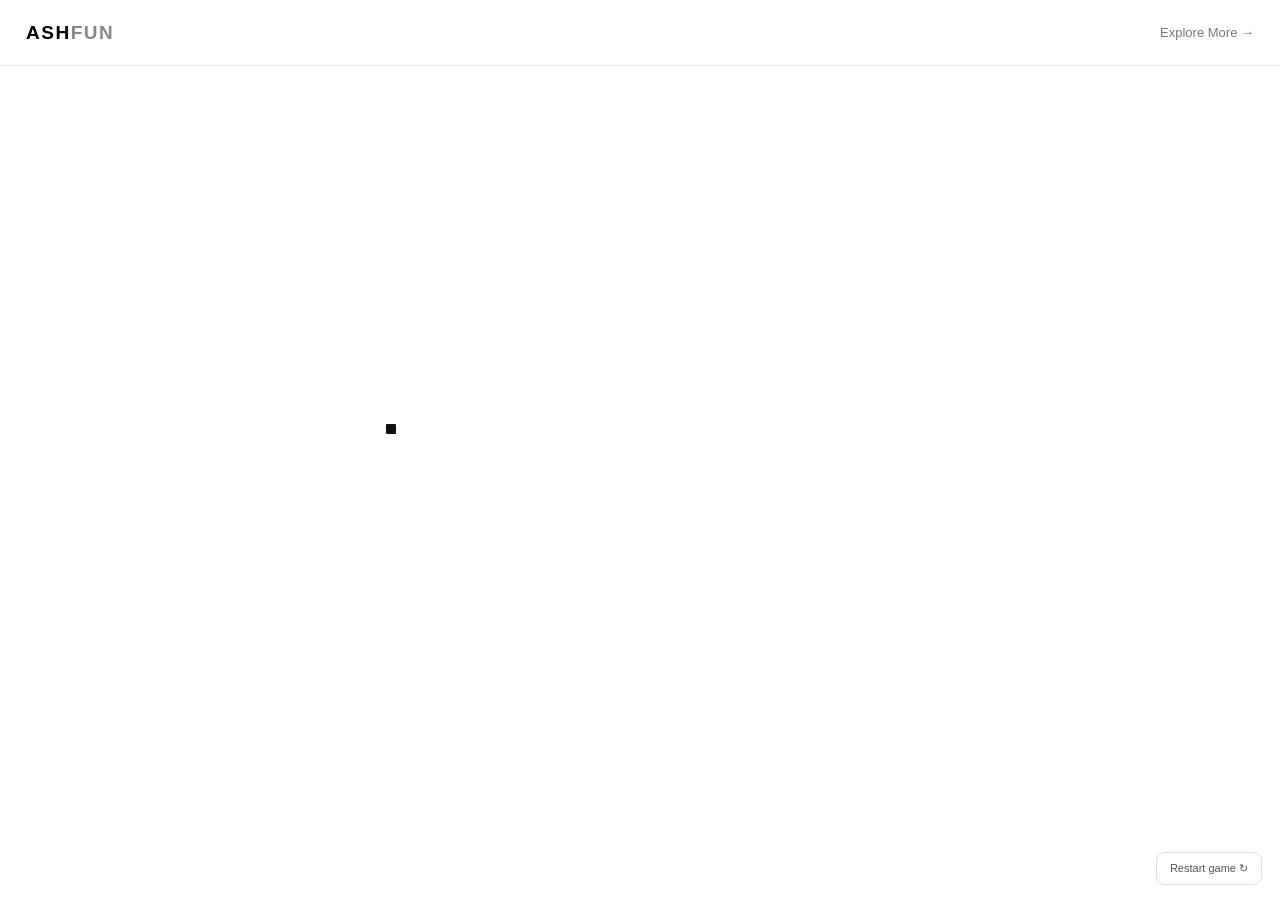
==== block-catcher.html @ a182ead7 "Initial ASHFUN website upload" ====
<!DOCTYPE html>
<html lang="en">
<head>
  <meta charset="UTF-8">
  <meta name="viewport" content="width=device-width, initial-scale=1.0">
  <meta name="description" content="An endless, increasingly chaotic block-catching game.">
  <title>Catch Me If You Can — ASHFUN</title>

  <style>
    * {
      box-sizing: border-box;
    }

    body {
      margin: 0;
      min-height: 100vh;
      background: #fff;
      font-family: Arial, Helvetica, sans-serif;
      overflow: hidden;
      user-select: none;
      -webkit-user-select: none;
    }

    a {
      color: inherit;
      text-decoration: none;
    }

    .topbar {
      height: 66px;
      padding: 0 26px;
      display: flex;
      justify-content: space-between;
      align-items: center;
      border-bottom: 1px solid #e7e7e7;
      position: relative;
      z-index: 10;
      background: #fff;
    }

    .brand {
      font-size: 19px;
      font-weight: 900;
      letter-spacing: 1.5px;
    }

    .brand span {
      color: #888;
    }

    .back-link {
      color: #777;
      font-size: 13px;
    }

    .arena {
      position: relative;
      width: calc(100% - 30px);
      height: calc(100dvh - 90px);
      min-height: 250px;
      margin: 12px auto;
      overflow: hidden;
      background: #fff;
      touch-action: none;
    }

    .block {
      position: absolute;
      padding: 0;
      border: 0;
      transform: translate(-50%, -50%);
      cursor: pointer;
      touch-action: none;
      -webkit-tap-highlight-color: transparent;
      outline: none;
    }

    .restart-button {
      position: fixed;
      right: 18px;
      bottom: 15px;
      z-index: 10;
      padding: 9px 13px;
      border: 1px solid #ddd;
      border-radius: 8px;
      background: #fff;
      color: #555;
      font-size: 11px;
      cursor: pointer;
    }

    .restart-button:hover {
      border-color: #999;
      color: #111;
    }

    @media (max-width: 600px) {
      .topbar {
        height: 58px;
        padding: 0 16px;
      }

      .arena {
        width: calc(100% - 20px);
        height: calc(100dvh - 75px);
        margin: 8px auto;
      }

      .restart-button {
        right: 10px;
        bottom: 9px;
      }
    }
  </style>
</head>

<body>

  <header class="topbar">
    <a class="brand" href="index.html">ASH<span>FUN</span></a>
    <a class="back-link" href="index.html">Explore More →</a>
  </header>

  <main class="arena" id="arena"></main>

  <button class="restart-button" id="restart-button" type="button">
    Restart game ↻
  </button>

  <script>
    "use strict";

    const arena = document.getElementById("arena");
    const restartButton = document.getElementById("restart-button");

    let blocks = [];
    let catches = 0;
    let animationId = null;
    let lastTime = 0;

    // Tracks which blocks are currently being pressed on mobile.
    const pressedPointers = new Map();

    const BLOCK_SIZE = 10;

    const colors = [
      "#ff4d4d",
      "#3273ff",
      "#ffbd2e",
      "#a855f7",
      "#16a085",
      "#ff7a30",
      "#ec4899",
      "#222222",
      "#00a6a6",
      "#8b5cf6"
    ];

    function random(min, max) {
      return Math.random() * (max - min) + min;
    }

    function getDifficulty() {
      if (catches >= 50) return 5;
      if (catches >= 30) return 4;
      if (catches >= 20) return 3;
      if (catches >= 10) return 2;
      return 1;
    }

    function getSpeed() {
      const difficulty = getDifficulty();

      if (difficulty === 1) return 2.2 + catches * 0.04;
      if (difficulty === 2) return 4.5 + catches * 0.045;
      if (difficulty === 3) return 5.5 + catches * 0.05;
      if (difficulty === 4) return 6.5 + catches * 0.055;

      return 8 + catches * 0.06;
    }

    function getBlockStyle() {
      return {
        size: BLOCK_SIZE,
        color: catches < 10
          ? "#111111"
          : colors[Math.floor(Math.random() * colors.length)]
      };
    }

    function getBounds(size) {
      return {
        minX: size / 2,
        maxX: Math.max(size / 2, arena.clientWidth - size / 2),
        minY: size / 2,
        maxY: Math.max(size / 2, arena.clientHeight - size / 2)
      };
    }

    function chooseDirection(block) {
      const angle = random(0, Math.PI * 2);
      const speed = getSpeed();

      block.vx = Math.cos(angle) * speed;
      block.vy = Math.sin(angle) * speed;
    }

    function placeBlock(block) {
      const bounds = getBounds(block.size);

      block.x = random(bounds.minX, bounds.maxX);
      block.y = random(bounds.minY, bounds.maxY);

      chooseDirection(block);

      block.element.style.left = `${block.x}px`;
      block.element.style.top = `${block.y}px`;

      const now = performance.now();

      block.nextDirectionChange = now + random(300, 1100);
      block.nextJump = now + random(700, 1800);
    }

    function createBlock() {
      const style = getBlockStyle();

      const element = document.createElement("button");

      element.type = "button";
      element.className = "block";
      element.setAttribute("aria-label", "Catch moving block");

      element.style.width = `${BLOCK_SIZE}px`;
      element.style.height = `${BLOCK_SIZE}px`;
      element.style.backgroundColor = style.color;

      element.style.borderRadius =
        catches >= 20 && Math.random() > 0.65 ? "5px" : "1px";

      element.style.zIndex = String(blocks.length + 1);

      const block = {
        element,
        x: 0,
        y: 0,
        vx: 0,
        vy: 0,
        size: BLOCK_SIZE,
        caught: false,
        paused: false,
        nextDirectionChange: 0,
        nextJump: 0
      };

      blocks.push(block);
      arena.appendChild(element);

      placeBlock(block);

      // DESKTOP: pause and catch when the mouse enters.
      element.addEventListener("pointerenter", event => {
        if (event.pointerType !== "mouse") return;

        block.paused = true;

        if (!block.caught) {
          catchBlock(block);
        }
      });

      // DESKTOP: resume when the mouse leaves.
      element.addEventListener("pointerleave", event => {
        if (event.pointerType !== "mouse") return;

        block.paused = false;
      });

      return block;
    }

    // MOBILE: freeze the touched block and create the next block.
    arena.addEventListener("pointerdown", event => {
      if (event.pointerType === "mouse") return;

      const target = event.target;

      if (!(target instanceof Element)) return;

      const element = target.closest(".block");

      if (!element || !arena.contains(element)) return;

      const block = blocks.find(item => item.element === element);

      if (!block || block.caught) return;

      // Freeze this block while the finger is pressed.
      block.paused = true;

      // Remember which block belongs to this finger.
      pressedPointers.set(event.pointerId, block);

      // Keep receiving pointer events even if the finger moves.
      try {
        element.setPointerCapture(event.pointerId);
      } catch (error) {
        // Window-level pointer listeners remain as a fallback.
      }

      // Catch the block and create the next one.
      catchBlock(block);
    });

    // MOBILE: resume the touched block when the finger is lifted.
    function releasePointer(event) {
      const block = pressedPointers.get(event.pointerId);

      if (!block) return;

      block.paused = false;
      pressedPointers.delete(event.pointerId);
    }

    window.addEventListener("pointerup", releasePointer, true);
    window.addEventListener("pointercancel", releasePointer, true);

    function catchBlock(block) {
      if (block.caught) return;

      block.caught = true;
      catches++;

      // Immediately create the next moving block.
      createBlock();
    }

    function changeDirection(block, jump = false) {
      chooseDirection(block);

      if (jump) {
        const bounds = getBounds(block.size);

        block.x = random(bounds.minX, bounds.maxX);
        block.y = random(bounds.minY, bounds.maxY);
      }
    }

    function updateBlock(block, timestamp, delta) {

      // Both desktop and mobile use the same pause property.
      if (block.paused) return;

      const difficulty = getDifficulty();
      const bounds = getBounds(block.size);

      const currentSpeed = Math.hypot(block.vx, block.vy);
      const targetSpeed = getSpeed();

      if (currentSpeed > 0) {
        block.vx = (block.vx / currentSpeed) * targetSpeed;
        block.vy = (block.vy / currentSpeed) * targetSpeed;
      }

      block.x += block.vx * delta;
      block.y += block.vy * delta;

      if (block.x <= bounds.minX || block.x >= bounds.maxX) {
        block.vx *= -1;
        block.x = Math.max(
          bounds.minX,
          Math.min(bounds.maxX, block.x)
        );
      }

      if (block.y <= bounds.minY || block.y >= bounds.maxY) {
        block.vy *= -1;
        block.y = Math.max(
          bounds.minY,
          Math.min(bounds.maxY, block.y)
        );
      }

      // Direction changes from 30 catches.
      if (catches >= 30 && timestamp >= block.nextDirectionChange) {
        changeDirection(block);

        block.nextDirectionChange = timestamp +
          random(
            difficulty >= 5 ? 150 : 300,
            difficulty >= 5 ? 500 : 1000
          );
      }

      // Random jumps from 50 catches.
      if (catches >= 50 && timestamp >= block.nextJump) {
        if (Math.random() < 0.75) {
          changeDirection(block, true);
        }

        block.nextJump = timestamp + random(250, 900);
      }

      // Extra chaos after 50 catches.
      if (catches >= 50) {
        if (Math.random() < 0.008) {
          changeDirection(block);
        }

        if (Math.random() < 0.002) {
          changeDirection(block, true);
        }
      }

      block.element.style.left = `${block.x}px`;
      block.element.style.top = `${block.y}px`;
    }

    function animate(timestamp) {
      if (!lastTime) lastTime = timestamp;

      const delta = Math.min(
        (timestamp - lastTime) / 16.67,
        2
      );

      lastTime = timestamp;

      blocks.forEach(block => {
        updateBlock(block, timestamp, delta);
      });

      animationId = requestAnimationFrame(animate);
    }

    function startGame() {
      if (animationId !== null) {
        cancelAnimationFrame(animationId);
      }

      // Clear any old pointer tracking.
      pressedPointers.clear();

      blocks.forEach(block => {
        block.element.remove();
      });

      blocks = [];
      catches = 0;
      lastTime = 0;

      createBlock();

      animationId = requestAnimationFrame(animate);
    }

    restartButton.addEventListener("click", startGame);

    window.addEventListener("resize", () => {
      blocks.forEach(block => {
        const bounds = getBounds(block.size);

        block.x = Math.max(
          bounds.minX,
          Math.min(bounds.maxX, block.x)
        );

        block.y = Math.max(
          bounds.minY,
          Math.min(bounds.maxY, block.y)
        );

        block.element.style.left = `${block.x}px`;
        block.element.style.top = `${block.y}px`;
      });
    });

    startGame();
  </script>

</body>
</html>
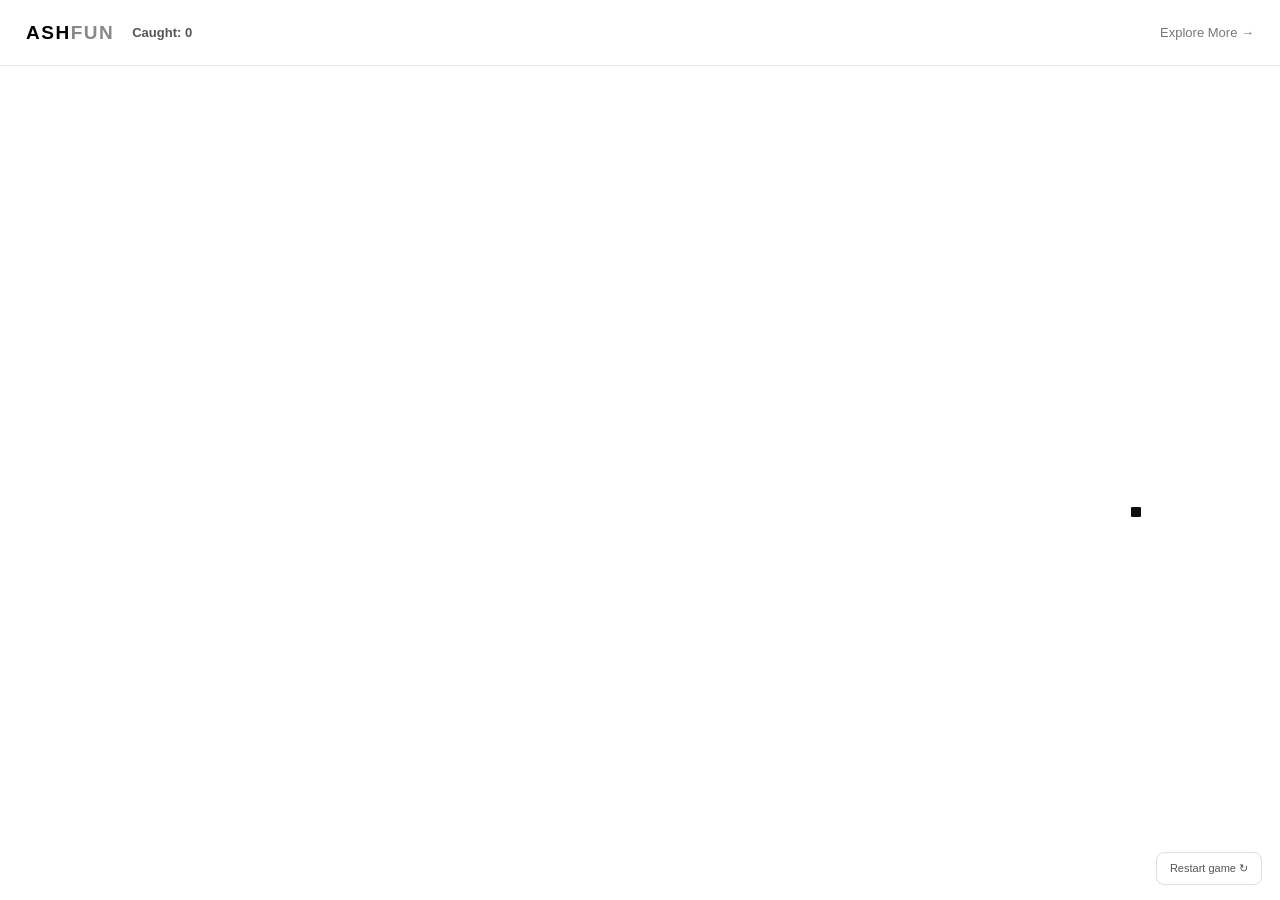
==== commit a891c92d: "Move catch counter beside ASHFUN" ====
--- a/block-catcher.html
+++ b/block-catcher.html
@@ -1,4 +1,3 @@
-
 <!DOCTYPE html>
 <html lang="en">
 <head>
@@ -47,6 +46,19 @@
 
     .brand span {
       color: #888;
+    }
+
+    .topbar-left {
+      display: flex;
+      align-items: center;
+      gap: 18px;
+    }
+
+    .score {
+      font-size: 13px;
+      font-weight: 700;
+      color: #555;
+      white-space: nowrap;
     }
 
     .back-link {
@@ -101,6 +113,18 @@
         padding: 0 16px;
       }
 
+      .topbar-left {
+        gap: 12px;
+      }
+
+      .score {
+        font-size: 12px;
+      }
+
+      .back-link {
+        font-size: 11px;
+      }
+
       .arena {
         width: calc(100% - 20px);
         height: calc(100dvh - 75px);
@@ -118,7 +142,11 @@
 <body>
 
   <header class="topbar">
-    <a class="brand" href="index.html">ASH<span>FUN</span></a>
+    <div class="topbar-left">
+      <a class="brand" href="index.html">ASH<span>FUN</span></a>
+      <div class="score" id="score">Caught: 0</div>
+    </div>
+
     <a class="back-link" href="index.html">Explore More →</a>
   </header>
 
@@ -133,13 +161,13 @@
 
     const arena = document.getElementById("arena");
     const restartButton = document.getElementById("restart-button");
+    const scoreDisplay = document.getElementById("score");
 
     let blocks = [];
     let catches = 0;
     let animationId = null;
     let lastTime = 0;
 
-    // Tracks which blocks are currently being pressed on mobile.
     const pressedPointers = new Map();
 
     const BLOCK_SIZE = 10;
@@ -161,6 +189,10 @@
       return Math.random() * (max - min) + min;
     }
 
+    function updateScore() {
+      scoreDisplay.textContent = `Caught: ${catches}`;
+    }
+
     function getDifficulty() {
       if (catches >= 50) return 5;
       if (catches >= 30) return 4;
@@ -259,7 +291,6 @@
 
       placeBlock(block);
 
-      // DESKTOP: pause and catch when the mouse enters.
       element.addEventListener("pointerenter", event => {
         if (event.pointerType !== "mouse") return;
 
@@ -270,7 +301,6 @@
         }
       });
 
-      // DESKTOP: resume when the mouse leaves.
       element.addEventListener("pointerleave", event => {
         if (event.pointerType !== "mouse") return;
 
@@ -280,7 +310,6 @@
       return block;
     }
 
-    // MOBILE: freeze the touched block and create the next block.
     arena.addEventListener("pointerdown", event => {
       if (event.pointerType === "mouse") return;
 
@@ -296,24 +325,19 @@
 
       if (!block || block.caught) return;
 
-      // Freeze this block while the finger is pressed.
       block.paused = true;
 
-      // Remember which block belongs to this finger.
       pressedPointers.set(event.pointerId, block);
 
-      // Keep receiving pointer events even if the finger moves.
       try {
         element.setPointerCapture(event.pointerId);
       } catch (error) {
         // Window-level pointer listeners remain as a fallback.
       }
 
-      // Catch the block and create the next one.
       catchBlock(block);
     });
 
-    // MOBILE: resume the touched block when the finger is lifted.
     function releasePointer(event) {
       const block = pressedPointers.get(event.pointerId);
 
@@ -332,7 +356,8 @@
       block.caught = true;
       catches++;
 
-      // Immediately create the next moving block.
+      updateScore();
+
       createBlock();
     }
 
@@ -348,8 +373,6 @@
     }
 
     function updateBlock(block, timestamp, delta) {
-
-      // Both desktop and mobile use the same pause property.
       if (block.paused) return;
 
       const difficulty = getDifficulty();
@@ -382,7 +405,6 @@
         );
       }
 
-      // Direction changes from 30 catches.
       if (catches >= 30 && timestamp >= block.nextDirectionChange) {
         changeDirection(block);
 
@@ -393,7 +415,6 @@
           );
       }
 
-      // Random jumps from 50 catches.
       if (catches >= 50 && timestamp >= block.nextJump) {
         if (Math.random() < 0.75) {
           changeDirection(block, true);
@@ -402,7 +423,6 @@
         block.nextJump = timestamp + random(250, 900);
       }
 
-      // Extra chaos after 50 catches.
       if (catches >= 50) {
         if (Math.random() < 0.008) {
           changeDirection(block);
@@ -439,7 +459,6 @@
         cancelAnimationFrame(animationId);
       }
 
-      // Clear any old pointer tracking.
       pressedPointers.clear();
 
       blocks.forEach(block => {
@@ -449,6 +468,8 @@
       blocks = [];
       catches = 0;
       lastTime = 0;
+
+      updateScore();
 
       createBlock();
 
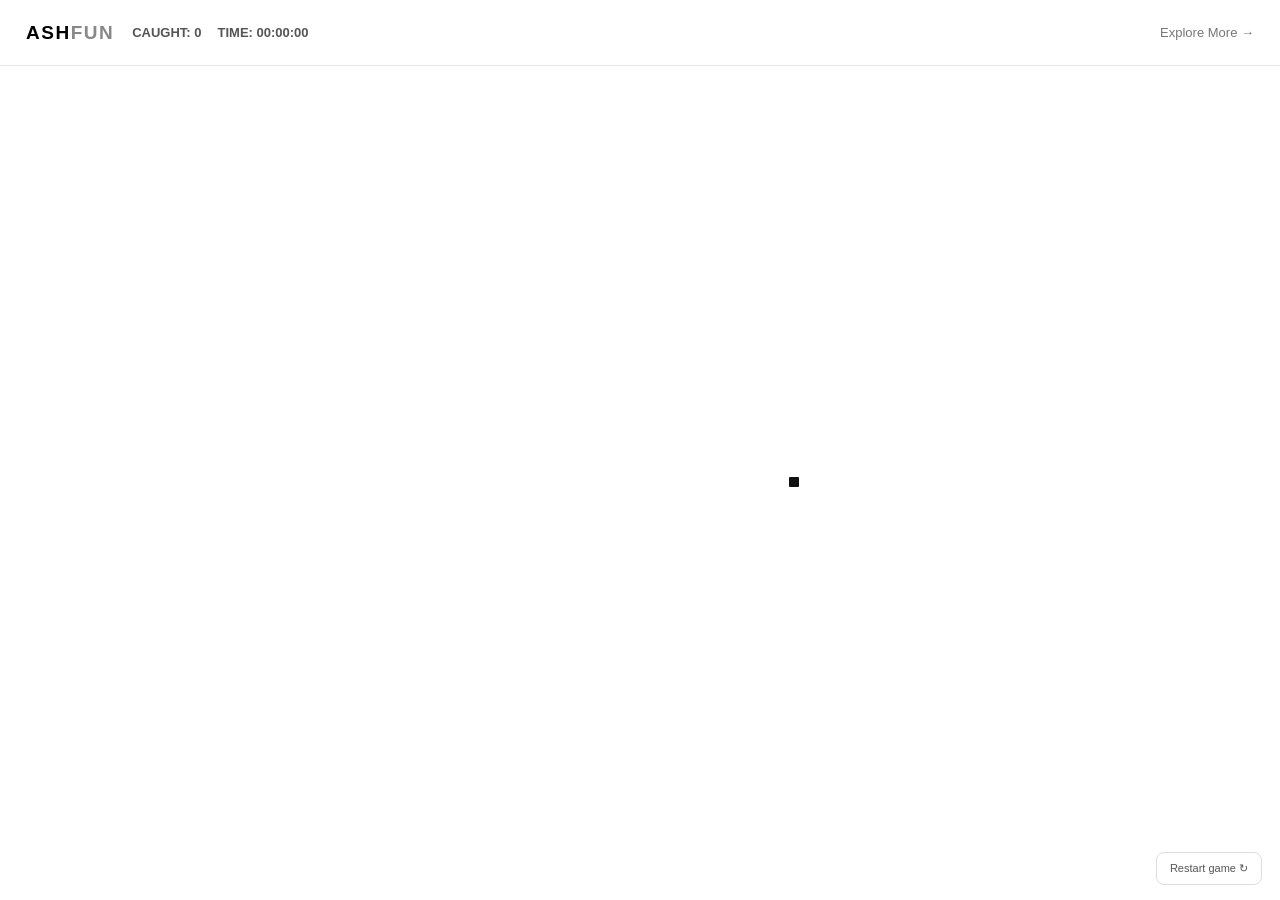
==== commit 708fad27: "Abbreviate catch score display" ====
--- a/block-catcher.html
+++ b/block-catcher.html
@@ -54,7 +54,14 @@
       gap: 18px;
     }
 
-    .score {
+    .game-stats {
+      display: flex;
+      align-items: center;
+      gap: 16px;
+    }
+
+    .score,
+    .timer {
       font-size: 13px;
       font-weight: 700;
       color: #555;
@@ -117,8 +124,13 @@
         gap: 12px;
       }
 
-      .score {
-        font-size: 12px;
+      .game-stats {
+        gap: 10px;
+      }
+
+      .score,
+      .timer {
+        font-size: 11px;
       }
 
       .back-link {
@@ -144,7 +156,11 @@
   <header class="topbar">
     <div class="topbar-left">
       <a class="brand" href="index.html">ASH<span>FUN</span></a>
-      <div class="score" id="score">Caught: 0</div>
+
+      <div class="game-stats">
+        <div class="score" id="score">CAUGHT: 0</div>
+        <div class="timer" id="timer">TIME: 00:00:00</div>
+      </div>
     </div>
 
     <a class="back-link" href="index.html">Explore More →</a>
@@ -162,11 +178,15 @@
     const arena = document.getElementById("arena");
     const restartButton = document.getElementById("restart-button");
     const scoreDisplay = document.getElementById("score");
+    const timerDisplay = document.getElementById("timer");
 
     let blocks = [];
     let catches = 0;
     let animationId = null;
     let lastTime = 0;
+
+    let gameStartTime = null;
+    let lastTimerUpdate = 0;
 
     const pressedPointers = new Map();
 
@@ -189,8 +209,52 @@
       return Math.random() * (max - min) + min;
     }
 
-    function updateScore() {
-      scoreDisplay.textContent = `Caught: ${catches}`;
+    function formatCaught(value) {
+      if (value >= 1000000) {
+        return (value / 1000000)
+          .toFixed(1)
+          .replace(/\.0$/, "") + "m";
+      }
+
+      if (value >= 1000) {
+        return (value / 1000)
+          .toFixed(1)
+          .replace(/\.0$/, "") + "k";
+      }
+
+      return String(value);
+    }
+
+    function formatElapsedTime(milliseconds) {
+      const totalSeconds = Math.floor(milliseconds / 1000);
+
+      const hours = Math.floor(totalSeconds / 3600);
+      const minutes = Math.floor((totalSeconds % 3600) / 60);
+      const seconds = totalSeconds % 60;
+
+      const pad = value => String(value).padStart(2, "0");
+
+      return `${pad(hours)}:${pad(minutes)}:${pad(seconds)}`;
+    }
+
+    function updateScore(timestamp = performance.now()) {
+      let elapsed = 0;
+
+      if (gameStartTime !== null) {
+        elapsed = timestamp - gameStartTime;
+      }
+
+      scoreDisplay.textContent = `CAUGHT: ${formatCaught(catches)}`;
+      timerDisplay.textContent = `TIME: ${formatElapsedTime(elapsed)}`;
+    }
+
+    function updateTimer(timestamp) {
+      if (gameStartTime === null) return;
+
+      if (timestamp - lastTimerUpdate >= 250) {
+        updateScore(timestamp);
+        lastTimerUpdate = timestamp;
+      }
     }
 
     function getDifficulty() {
@@ -356,6 +420,11 @@
       block.caught = true;
       catches++;
 
+      if (gameStartTime === null) {
+        gameStartTime = performance.now();
+        lastTimerUpdate = 0;
+      }
+
       updateScore();
 
       createBlock();
@@ -451,6 +520,8 @@
         updateBlock(block, timestamp, delta);
       });
 
+      updateTimer(timestamp);
+
       animationId = requestAnimationFrame(animate);
     }
 
@@ -468,6 +539,9 @@
       blocks = [];
       catches = 0;
       lastTime = 0;
+
+      gameStartTime = null;
+      lastTimerUpdate = 0;
 
       updateScore();
 
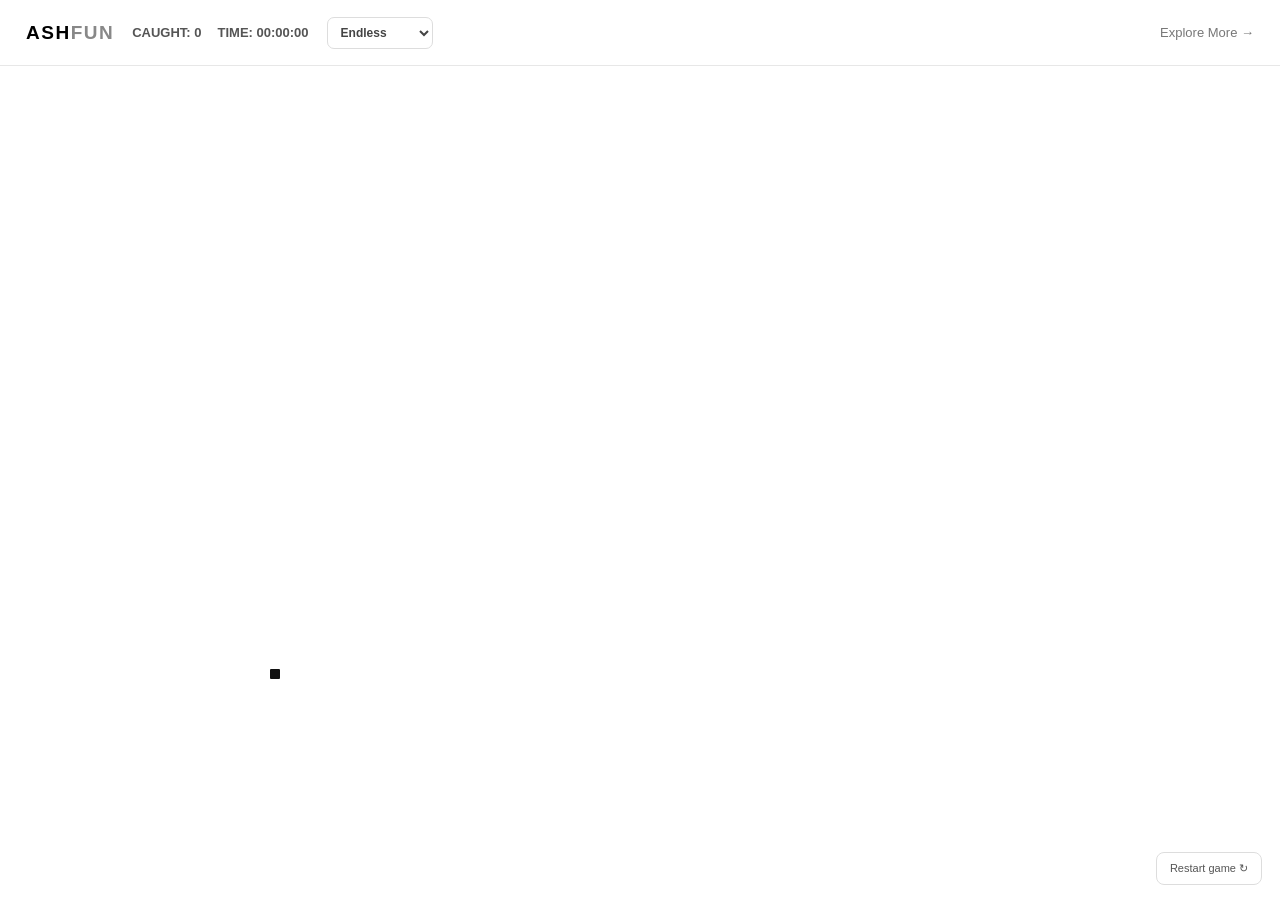
==== commit 13af4985: "Fix challenge score card and game link" ====
--- a/block-catcher.html
+++ b/block-catcher.html
@@ -7,9 +7,7 @@
   <title>Catch Me If You Can — ASHFUN</title>
 
   <style>
-    * {
-      box-sizing: border-box;
-    }
+    * { box-sizing: border-box; }
 
     body {
       margin: 0;
@@ -27,11 +25,12 @@
     }
 
     .topbar {
-      height: 66px;
+      min-height: 66px;
       padding: 0 26px;
       display: flex;
       justify-content: space-between;
       align-items: center;
+      gap: 12px;
       border-bottom: 1px solid #e7e7e7;
       position: relative;
       z-index: 10;
@@ -42,16 +41,16 @@
       font-size: 19px;
       font-weight: 900;
       letter-spacing: 1.5px;
-    }
-
-    .brand span {
-      color: #888;
-    }
+      white-space: nowrap;
+    }
+
+    .brand span { color: #888; }
 
     .topbar-left {
       display: flex;
       align-items: center;
       gap: 18px;
+      flex-wrap: wrap;
     }
 
     .game-stats {
@@ -60,17 +59,28 @@
       gap: 16px;
     }
 
-    .score,
-    .timer {
+    .score, .timer {
       font-size: 13px;
       font-weight: 700;
       color: #555;
       white-space: nowrap;
     }
 
+    .mode-select {
+      border: 1px solid #ddd;
+      border-radius: 7px;
+      padding: 7px 9px;
+      background: #fff;
+      color: #444;
+      font-size: 12px;
+      font-weight: 700;
+      cursor: pointer;
+    }
+
     .back-link {
       color: #777;
       font-size: 13px;
+      white-space: nowrap;
     }
 
     .arena {
@@ -114,28 +124,109 @@
       color: #111;
     }
 
+    .result-overlay {
+      position: fixed;
+      inset: 0;
+      z-index: 30;
+      display: none;
+      align-items: center;
+      justify-content: center;
+      padding: 18px;
+      background: rgba(255, 255, 255, 0.95);
+      overflow-y: auto;
+    }
+
+    .result-overlay.show { display: flex; }
+
+    .result-card {
+      width: 100%;
+      max-width: 420px;
+      padding: 22px;
+      border: 1px solid #e5e5e5;
+      border-radius: 16px;
+      background: #fff;
+      text-align: center;
+      box-shadow: 0 12px 40px rgba(0, 0, 0, 0.08);
+      margin: auto;
+    }
+
+    .result-title {
+      margin: 0 0 5px;
+      font-size: 23px;
+      font-weight: 900;
+      color: #20211e;
+    }
+
+    .result-duration {
+      margin: 0 0 17px;
+      color: #777;
+      font-size: 13px;
+    }
+
+    .challenge-preview {
+      display: block;
+      width: 100%;
+      height: auto;
+      border-radius: 9px;
+      border: 1px solid #eee;
+      margin-bottom: 16px;
+    }
+
+    .result-actions {
+      display: flex;
+      flex-direction: column;
+      gap: 10px;
+    }
+
+    .result-actions button {
+      padding: 12px 15px;
+      border: 1px solid #ddd;
+      border-radius: 9px;
+      background: #fff;
+      color: #333;
+      font-size: 13px;
+      font-weight: 700;
+      cursor: pointer;
+    }
+
+    .result-actions button:hover { border-color: #999; }
+
+    .result-actions .share-button {
+      border-color: #20211e;
+      background: #20211e;
+      color: #fff;
+    }
+
+    .result-actions .share-button:hover { background: #383a34; }
+
+    .share-status {
+      min-height: 18px;
+      margin-top: 12px;
+      color: #666;
+      font-size: 11px;
+      line-height: 1.5;
+    }
+
     @media (max-width: 600px) {
       .topbar {
-        height: 58px;
-        padding: 0 16px;
-      }
-
-      .topbar-left {
-        gap: 12px;
-      }
-
-      .game-stats {
-        gap: 10px;
-      }
-
-      .score,
-      .timer {
-        font-size: 11px;
-      }
-
-      .back-link {
-        font-size: 11px;
-      }
+        min-height: 58px;
+        padding: 8px 12px;
+        gap: 8px;
+      }
+
+      .topbar-left { gap: 9px; }
+      .brand { font-size: 16px; }
+      .game-stats { gap: 8px; }
+
+      .score, .timer { font-size: 10px; }
+
+      .mode-select {
+        padding: 6px 5px;
+        font-size: 10px;
+        max-width: 105px;
+      }
+
+      .back-link { font-size: 10px; }
 
       .arena {
         width: calc(100% - 20px);
@@ -147,6 +238,23 @@
         right: 10px;
         bottom: 9px;
       }
+
+      .result-card { padding: 17px; }
+    }
+
+    @media (max-width: 380px) {
+      .topbar { padding: 7px 9px; }
+      .topbar-left { gap: 7px; }
+      .game-stats { gap: 6px; }
+      .brand { font-size: 14px; }
+      .score, .timer { font-size: 9px; }
+
+      .mode-select {
+        max-width: 88px;
+        font-size: 9px;
+      }
+
+      .back-link { font-size: 9px; }
     }
   </style>
 </head>
@@ -161,6 +269,12 @@
         <div class="score" id="score">CAUGHT: 0</div>
         <div class="timer" id="timer">TIME: 00:00:00</div>
       </div>
+
+      <select class="mode-select" id="mode-select" aria-label="Choose game mode">
+        <option value="endless">Endless</option>
+        <option value="60">60 seconds</option>
+        <option value="90">90 seconds</option>
+      </select>
     </div>
 
     <a class="back-link" href="index.html">Explore More →</a>
@@ -171,6 +285,42 @@
   <button class="restart-button" id="restart-button" type="button">
     Restart game ↻
   </button>
+
+  <div class="result-overlay" id="result-overlay">
+    <div class="result-card">
+
+      <h2 class="result-title">Time's up!</h2>
+
+      <p class="result-duration" id="result-duration">
+        60-second challenge
+      </p>
+
+      <img
+        class="challenge-preview"
+        id="challenge-preview"
+        alt="Your ASHFUN challenge card"
+      >
+
+      <div class="result-actions">
+
+        <button class="share-button" id="share-button" type="button">
+          Challenge a Friend
+        </button>
+
+        <button id="download-button" type="button">
+          Download Score Card
+        </button>
+
+        <button id="play-again-button" type="button">
+          Play Again ↻
+        </button>
+
+      </div>
+
+      <div class="share-status" id="share-status"></div>
+
+    </div>
+  </div>
 
   <script>
     "use strict";
@@ -179,6 +329,15 @@
     const restartButton = document.getElementById("restart-button");
     const scoreDisplay = document.getElementById("score");
     const timerDisplay = document.getElementById("timer");
+    const modeSelect = document.getElementById("mode-select");
+
+    const resultOverlay = document.getElementById("result-overlay");
+    const resultDuration = document.getElementById("result-duration");
+    const challengePreview = document.getElementById("challenge-preview");
+    const shareButton = document.getElementById("share-button");
+    const downloadButton = document.getElementById("download-button");
+    const playAgainButton = document.getElementById("play-again-button");
+    const shareStatus = document.getElementById("share-status");
 
     let blocks = [];
     let catches = 0;
@@ -188,21 +347,21 @@
     let gameStartTime = null;
     let lastTimerUpdate = 0;
 
+    let gameDuration = 0;
+    let gameOver = false;
+
+    let challengeCardBlob = null;
+    let challengeCardUrl = null;
+
     const pressedPointers = new Map();
 
     const BLOCK_SIZE = 10;
+    const GAME_URL = "https://ashfun.pages.dev/block-catcher.html";
 
     const colors = [
-      "#ff4d4d",
-      "#3273ff",
-      "#ffbd2e",
-      "#a855f7",
-      "#16a085",
-      "#ff7a30",
-      "#ec4899",
-      "#222222",
-      "#00a6a6",
-      "#8b5cf6"
+      "#ff4d4d", "#3273ff", "#ffbd2e", "#a855f7",
+      "#16a085", "#ff7a30", "#ec4899", "#222222",
+      "#00a6a6", "#8b5cf6"
     ];
 
     function random(min, max) {
@@ -211,15 +370,11 @@
 
     function formatCaught(value) {
       if (value >= 1000000) {
-        return (value / 1000000)
-          .toFixed(1)
-          .replace(/\.0$/, "") + "m";
+        return (value / 1000000).toFixed(1).replace(/\.0$/, "") + "m";
       }
 
       if (value >= 1000) {
-        return (value / 1000)
-          .toFixed(1)
-          .replace(/\.0$/, "") + "k";
+        return (value / 1000).toFixed(1).replace(/\.0$/, "") + "k";
       }
 
       return String(value);
@@ -227,31 +382,50 @@
 
     function formatElapsedTime(milliseconds) {
       const totalSeconds = Math.floor(milliseconds / 1000);
-
       const hours = Math.floor(totalSeconds / 3600);
       const minutes = Math.floor((totalSeconds % 3600) / 60);
       const seconds = totalSeconds % 60;
-
       const pad = value => String(value).padStart(2, "0");
 
       return `${pad(hours)}:${pad(minutes)}:${pad(seconds)}`;
+    }
+
+    function formatCountdown(milliseconds) {
+      const totalSeconds = Math.max(0, Math.ceil(milliseconds / 1000));
+      const minutes = Math.floor(totalSeconds / 60);
+      const seconds = totalSeconds % 60;
+
+      return `${String(minutes).padStart(2, "0")}:${String(seconds).padStart(2, "0")}`;
     }
 
     function updateScore(timestamp = performance.now()) {
       let elapsed = 0;
 
       if (gameStartTime !== null) {
-        elapsed = timestamp - gameStartTime;
+        elapsed = Math.max(0, timestamp - gameStartTime);
       }
 
       scoreDisplay.textContent = `CAUGHT: ${formatCaught(catches)}`;
-      timerDisplay.textContent = `TIME: ${formatElapsedTime(elapsed)}`;
+
+      if (gameDuration > 0) {
+        const remaining = Math.max(0, gameDuration - elapsed);
+        timerDisplay.textContent = `TIME: ${formatCountdown(remaining)}`;
+      } else {
+        timerDisplay.textContent = `TIME: ${formatElapsedTime(elapsed)}`;
+      }
     }
 
     function updateTimer(timestamp) {
-      if (gameStartTime === null) return;
-
-      if (timestamp - lastTimerUpdate >= 250) {
+      if (gameStartTime === null || gameOver) return;
+
+      const elapsed = Math.max(0, timestamp - gameStartTime);
+
+      if (gameDuration > 0 && elapsed >= gameDuration) {
+        finishGame();
+        return;
+      }
+
+      if (timestamp - lastTimerUpdate >= 100) {
         updateScore(timestamp);
         lastTimerUpdate = timestamp;
       }
@@ -320,8 +494,9 @@
     }
 
     function createBlock() {
+      if (gameOver) return;
+
       const style = getBlockStyle();
-
       const element = document.createElement("button");
 
       element.type = "button";
@@ -356,7 +531,7 @@
       placeBlock(block);
 
       element.addEventListener("pointerenter", event => {
-        if (event.pointerType !== "mouse") return;
+        if (event.pointerType !== "mouse" || gameOver) return;
 
         block.paused = true;
 
@@ -367,7 +542,6 @@
 
       element.addEventListener("pointerleave", event => {
         if (event.pointerType !== "mouse") return;
-
         block.paused = false;
       });
 
@@ -375,7 +549,7 @@
     }
 
     arena.addEventListener("pointerdown", event => {
-      if (event.pointerType === "mouse") return;
+      if (event.pointerType === "mouse" || gameOver) return;
 
       const target = event.target;
 
@@ -390,7 +564,6 @@
       if (!block || block.caught) return;
 
       block.paused = true;
-
       pressedPointers.set(event.pointerId, block);
 
       try {
@@ -415,18 +588,17 @@
     window.addEventListener("pointercancel", releasePointer, true);
 
     function catchBlock(block) {
-      if (block.caught) return;
+      if (block.caught || gameOver) return;
 
       block.caught = true;
       catches++;
 
       if (gameStartTime === null) {
         gameStartTime = performance.now();
-        lastTimerUpdate = 0;
-      }
-
-      updateScore();
-
+        lastTimerUpdate = gameStartTime;
+      }
+
+      updateScore(performance.now());
       createBlock();
     }
 
@@ -435,14 +607,13 @@
 
       if (jump) {
         const bounds = getBounds(block.size);
-
         block.x = random(bounds.minX, bounds.maxX);
         block.y = random(bounds.minY, bounds.maxY);
       }
     }
 
     function updateBlock(block, timestamp, delta) {
-      if (block.paused) return;
+      if (block.paused || gameOver) return;
 
       const difficulty = getDifficulty();
       const bounds = getBounds(block.size);
@@ -460,18 +631,12 @@
 
       if (block.x <= bounds.minX || block.x >= bounds.maxX) {
         block.vx *= -1;
-        block.x = Math.max(
-          bounds.minX,
-          Math.min(bounds.maxX, block.x)
-        );
+        block.x = Math.max(bounds.minX, Math.min(bounds.maxX, block.x));
       }
 
       if (block.y <= bounds.minY || block.y >= bounds.maxY) {
         block.vy *= -1;
-        block.y = Math.max(
-          bounds.minY,
-          Math.min(bounds.maxY, block.y)
-        );
+        block.y = Math.max(bounds.minY, Math.min(bounds.maxY, block.y));
       }
 
       if (catches >= 30 && timestamp >= block.nextDirectionChange) {
@@ -493,26 +658,191 @@
       }
 
       if (catches >= 50) {
-        if (Math.random() < 0.008) {
-          changeDirection(block);
-        }
-
-        if (Math.random() < 0.002) {
-          changeDirection(block, true);
-        }
+        if (Math.random() < 0.008) changeDirection(block);
+        if (Math.random() < 0.002) changeDirection(block, true);
       }
 
       block.element.style.left = `${block.x}px`;
       block.element.style.top = `${block.y}px`;
     }
 
+    // Generate the score card image.
+
+    async function createChallengeCard() {
+      const seconds = gameDuration / 1000;
+
+      const canvas = document.createElement("canvas");
+      canvas.width = 1200;
+      canvas.height = 630;
+
+      const ctx = canvas.getContext("2d");
+
+      ctx.fillStyle = "#20211e";
+      ctx.fillRect(0, 0, 1200, 630);
+
+      ctx.globalAlpha = 0.12;
+      ctx.fillStyle = "#d9ff69";
+
+      ctx.beginPath();
+      ctx.arc(1050, 90, 180, 0, Math.PI * 2);
+      ctx.fill();
+
+      ctx.beginPath();
+      ctx.arc(100, 600, 150, 0, Math.PI * 2);
+      ctx.fill();
+
+      ctx.globalAlpha = 1;
+
+      ctx.fillStyle = "#ffffff";
+      ctx.font = "bold 38px Arial";
+      ctx.textAlign = "center";
+      ctx.fillText("ASHFUN", 600, 75);
+
+      ctx.fillStyle = "#d9caff";
+      ctx.font = "bold 34px Arial";
+      ctx.fillText("CATCH ME IF YOU CAN", 600, 145);
+
+      ctx.fillStyle = "#ffffff";
+      ctx.font = "bold 150px Arial";
+      ctx.fillText(String(catches), 600, 330);
+
+      ctx.fillStyle = "#b8b8b2";
+      ctx.font = "bold 27px Arial";
+      ctx.fillText("BLOCKS CAUGHT", 600, 385);
+
+      ctx.fillStyle = "#d9ff69";
+      ctx.font = "bold 35px Arial";
+      ctx.fillText(`IN ${seconds} SECONDS`, 600, 465);
+
+      ctx.fillStyle = "#ffffff";
+      ctx.font = "bold 31px Arial";
+      ctx.fillText("CAN YOU BEAT ME?", 600, 535);
+
+      ctx.fillStyle = "#d9caff";
+      ctx.font = "24px Arial";
+      ctx.fillText("ashfun.pages.dev/block-catcher.html", 600, 590);
+
+      return new Promise((resolve, reject) => {
+        canvas.toBlob(blob => {
+          if (blob) {
+            resolve(blob);
+          } else {
+            reject(new Error("Could not create score card."));
+          }
+        }, "image/png");
+      });
+    }
+
+    function finishGame() {
+      if (gameOver) return;
+
+      gameOver = true;
+
+      const seconds = gameDuration / 1000;
+
+      updateScore(gameStartTime + gameDuration);
+
+      resultDuration.textContent = `${seconds}-second challenge`;
+      shareStatus.textContent = "Preparing your score card...";
+
+      resultOverlay.classList.add("show");
+
+      createChallengeCard()
+        .then(blob => {
+          challengeCardBlob = blob;
+
+          if (challengeCardUrl) {
+            URL.revokeObjectURL(challengeCardUrl);
+          }
+
+          challengeCardUrl = URL.createObjectURL(blob);
+          challengePreview.src = challengeCardUrl;
+
+          shareStatus.textContent = "";
+        })
+        .catch(() => {
+          shareStatus.textContent = "Could not create the score card.";
+        });
+    }
+
+    // Copy the challenge message. No messaging app is opened.
+
+    async function shareChallenge() {
+      const modeText = gameDuration === 0
+        ? "Endless mode"
+        : `${gameDuration / 1000}-second challenge`;
+
+      const message =
+        `🎯 I caught ${catches} blocks in Catch Me If You Can!\n\n` +
+        `Mode: ${modeText}\n\n` +
+        `Think you can beat my score?\n\n` +
+        `Play here:\n${GAME_URL}`;
+
+      try {
+        if (navigator.clipboard && window.isSecureContext) {
+          await navigator.clipboard.writeText(message);
+        } else {
+          throw new Error("Clipboard API unavailable");
+        }
+
+        shareStatus.textContent =
+          "Challenge copied! Paste it wherever you want to share it.";
+      } catch (error) {
+        const textArea = document.createElement("textarea");
+
+        textArea.value = message;
+        textArea.style.position = "fixed";
+        textArea.style.left = "-9999px";
+        textArea.style.top = "0";
+
+        document.body.appendChild(textArea);
+        textArea.focus();
+        textArea.select();
+
+        let copied = false;
+
+        try {
+          copied = document.execCommand("copy");
+        } catch (copyError) {
+          copied = false;
+        }
+
+        textArea.remove();
+
+        if (copied) {
+          shareStatus.textContent =
+            "Challenge copied! Paste it wherever you want to share it.";
+        } else {
+          shareStatus.textContent =
+            "Could not copy automatically. Please copy the game link manually: " + GAME_URL;
+        }
+      }
+    }
+
+    // Download the score card.
+
+    function downloadChallengeCard() {
+      if (!challengeCardBlob || !challengeCardUrl) {
+        shareStatus.textContent = "Your score card is still being prepared.";
+        return;
+      }
+
+      const link = document.createElement("a");
+
+      link.href = challengeCardUrl;
+      link.download = "ashfun-challenge.png";
+
+      document.body.appendChild(link);
+      link.click();
+      link.remove();
+
+      shareStatus.textContent = "Score card downloaded!";
+    }
+
     function animate(timestamp) {
       if (!lastTime) lastTime = timestamp;
 
-      const delta = Math.min(
-        (timestamp - lastTime) / 16.67,
-        2
-      );
+      const delta = Math.min((timestamp - lastTime) / 16.67, 2);
 
       lastTime = timestamp;
 
@@ -522,12 +852,15 @@
 
       updateTimer(timestamp);
 
-      animationId = requestAnimationFrame(animate);
+      if (!gameOver) {
+        animationId = requestAnimationFrame(animate);
+      }
     }
 
     function startGame() {
       if (animationId !== null) {
         cancelAnimationFrame(animationId);
+        animationId = null;
       }
 
       pressedPointers.clear();
@@ -543,7 +876,24 @@
       gameStartTime = null;
       lastTimerUpdate = 0;
 
-      updateScore();
+      gameOver = false;
+
+      gameDuration = modeSelect.value === "endless"
+        ? 0
+        : Number(modeSelect.value) * 1000;
+
+      resultOverlay.classList.remove("show");
+      shareStatus.textContent = "";
+
+      challengeCardBlob = null;
+      challengePreview.removeAttribute("src");
+
+      if (challengeCardUrl) {
+        URL.revokeObjectURL(challengeCardUrl);
+        challengeCardUrl = null;
+      }
+
+      updateScore(performance.now());
 
       createBlock();
 
@@ -551,6 +901,10 @@
     }
 
     restartButton.addEventListener("click", startGame);
+    modeSelect.addEventListener("change", startGame);
+    playAgainButton.addEventListener("click", startGame);
+    shareButton.addEventListener("click", shareChallenge);
+    downloadButton.addEventListener("click", downloadChallengeCard);
 
     window.addEventListener("resize", () => {
       blocks.forEach(block => {
@@ -575,4 +929,4 @@
   </script>
 
 </body>
-</html>+</html>
